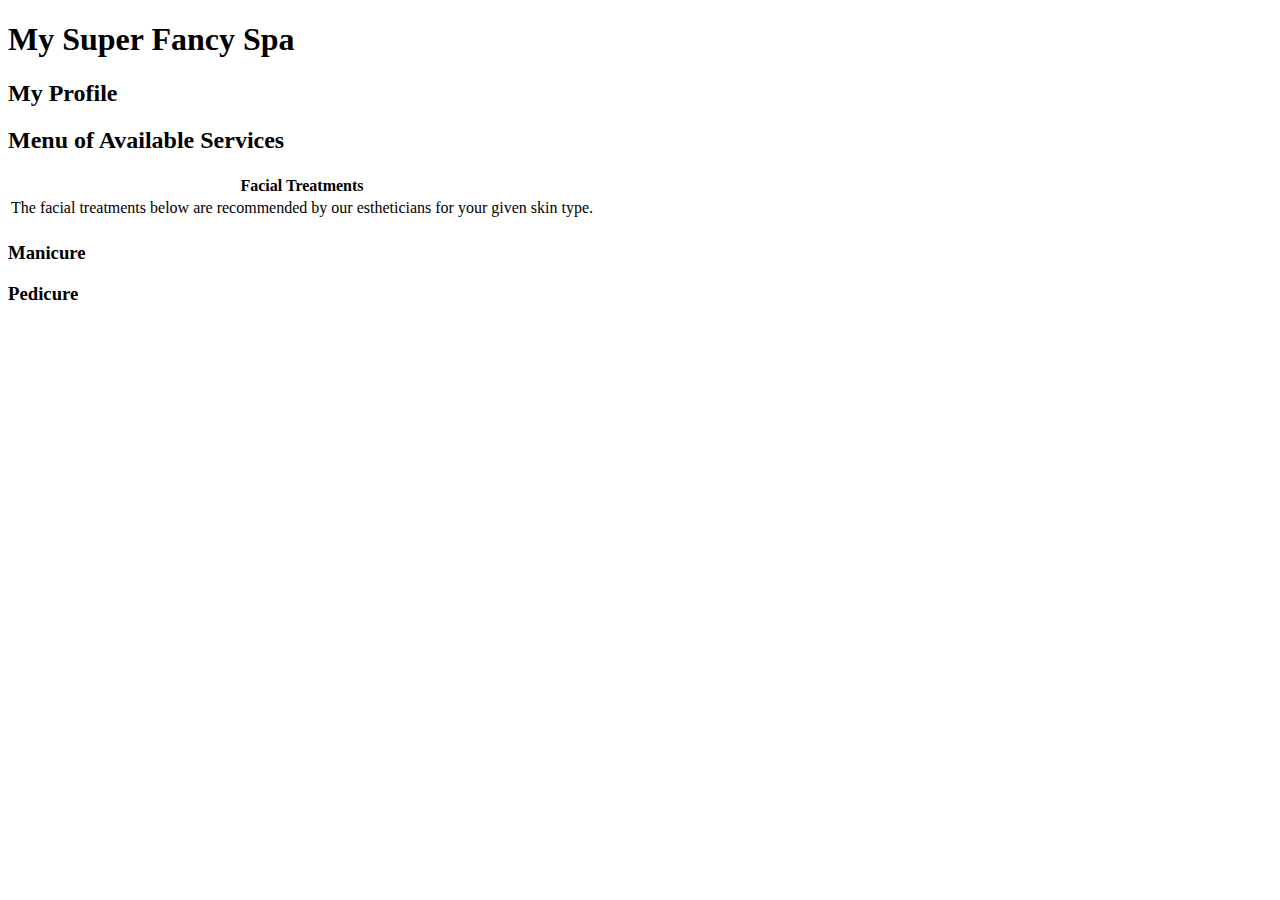
==== src/main/resources/templates/menu.html @ ca8a00ca "first commit done" ====
<!DOCTYPE html>
<html lang="en" xmlns:th = "http://www.thymeleaf.org/">
<head>
    <meta charset="UTF-8" />
    <title>Spa Menu</title>
    <link rel="stylesheet" type="text/css" th:href="@{/styles.css}">
</head>
<body>
<h1>My Super Fancy Spa</h1>
<div id="clientProfile">
    <h2>My Profile</h2>
    <p th:text="${name}"></p>
    <p th:text="${skintype}"></p>
    <p th:text="${manipedi}"></p>
</div>
<div id="servicesMenu">
    <h2>Menu of Available Services</h2>
    <table>
        <thead>
        <tr>
            <th>Facial Treatments</th>
        </tr>
        </thead>
        <tbody>
        <td>The facial treatments below are recommended by our estheticians for your given skin type.</td>
        <tr th:block th:each="facial : ${appropriateFacials}">
            <td th:text="${facial}"></td>
        </tr>
        </tbody>
    </table>
    <div th:if="${manipedi.contains('manicure')}">
        <h3>Manicure</h3>
        <div th:replace="fragments :: manicureDescription"></div>
    </div>
    <div th:if="${manipedi.contains('pedicure')}">
        <h3>Pedicure</h3>
        <div th:replace="fragments :: pedicureDescription"></div>
    </div>
</div>
</body>
</html>
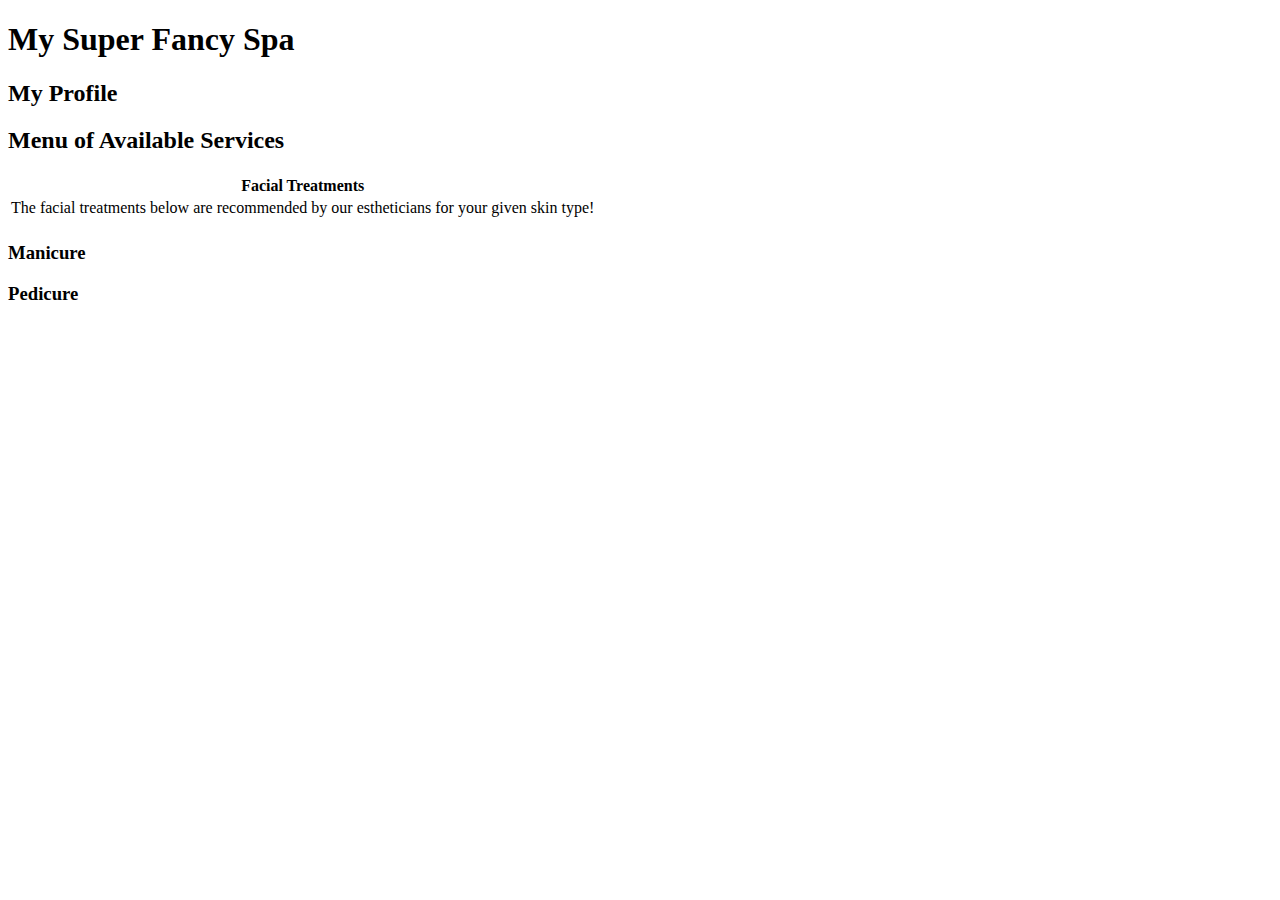
==== commit a90794ce: "first commit done new commit" ====
--- a/src/main/resources/templates/menu.html
+++ b/src/main/resources/templates/menu.html
@@ -22,7 +22,7 @@
         </tr>
         </thead>
         <tbody>
-        <td>The facial treatments below are recommended by our estheticians for your given skin type.</td>
+        <td>The facial treatments below are recommended by our estheticians for your given skin type!</td>
         <tr th:block th:each="facial : ${appropriateFacials}">
             <td th:text="${facial}"></td>
         </tr>
